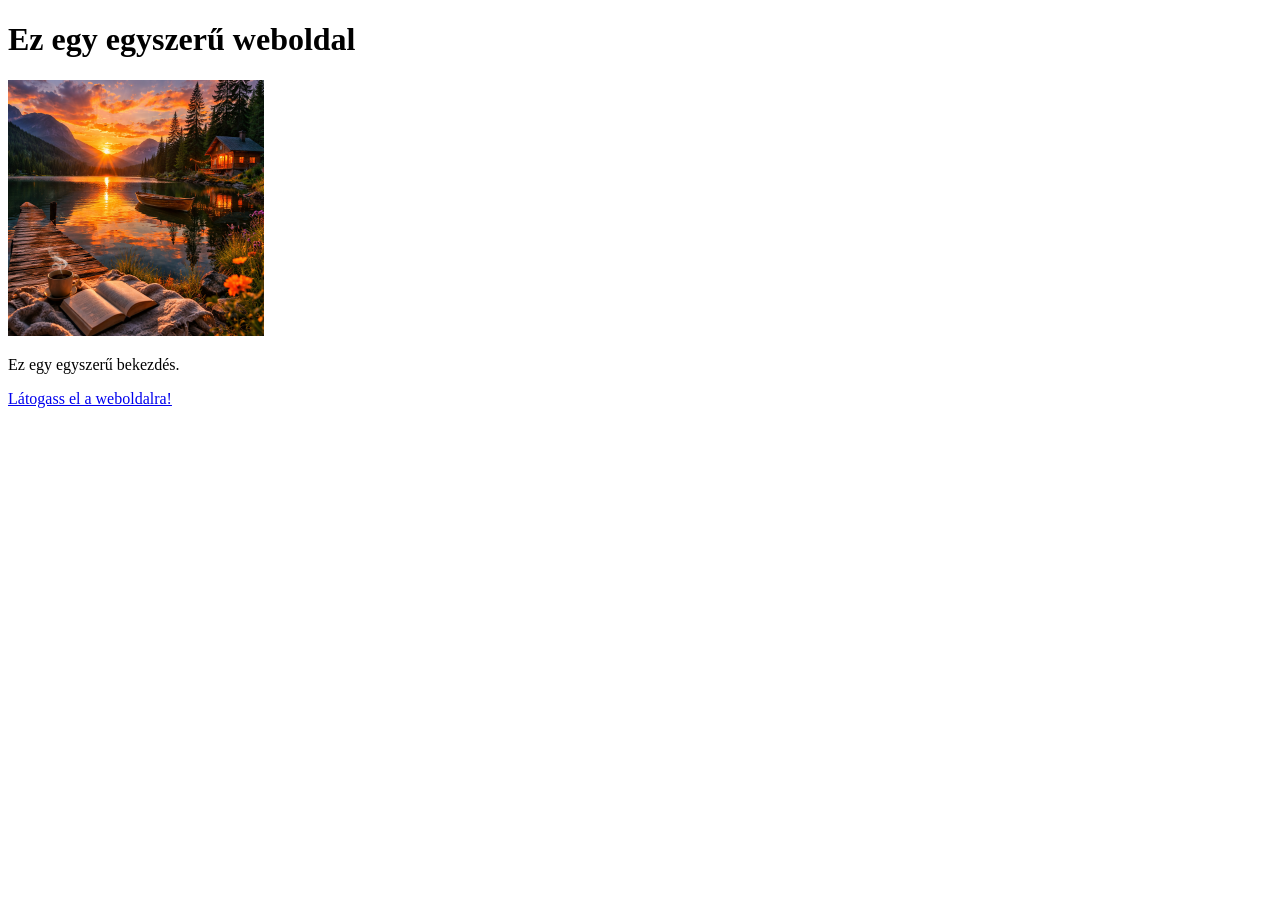
==== index.html @ 804f08de "update" ====
<!DOCTYPE html>
<html lang="hu">
<head>
    <title>Document</title>
    <link rel="stylesheet" href="style.css">
</head>
<body>
    <H1>Ez egy egyszerű weboldal</H1>
    <img src="ChatGPT_Image_01.png" alt="tóparti naplemente">
    <p>Ez egy egyszerű bekezdés.</p>
    <p><a href="https://google.com">Látogass el a weboldalra!</a></p>
    <script src="script.js"></script>
</body>
</html>
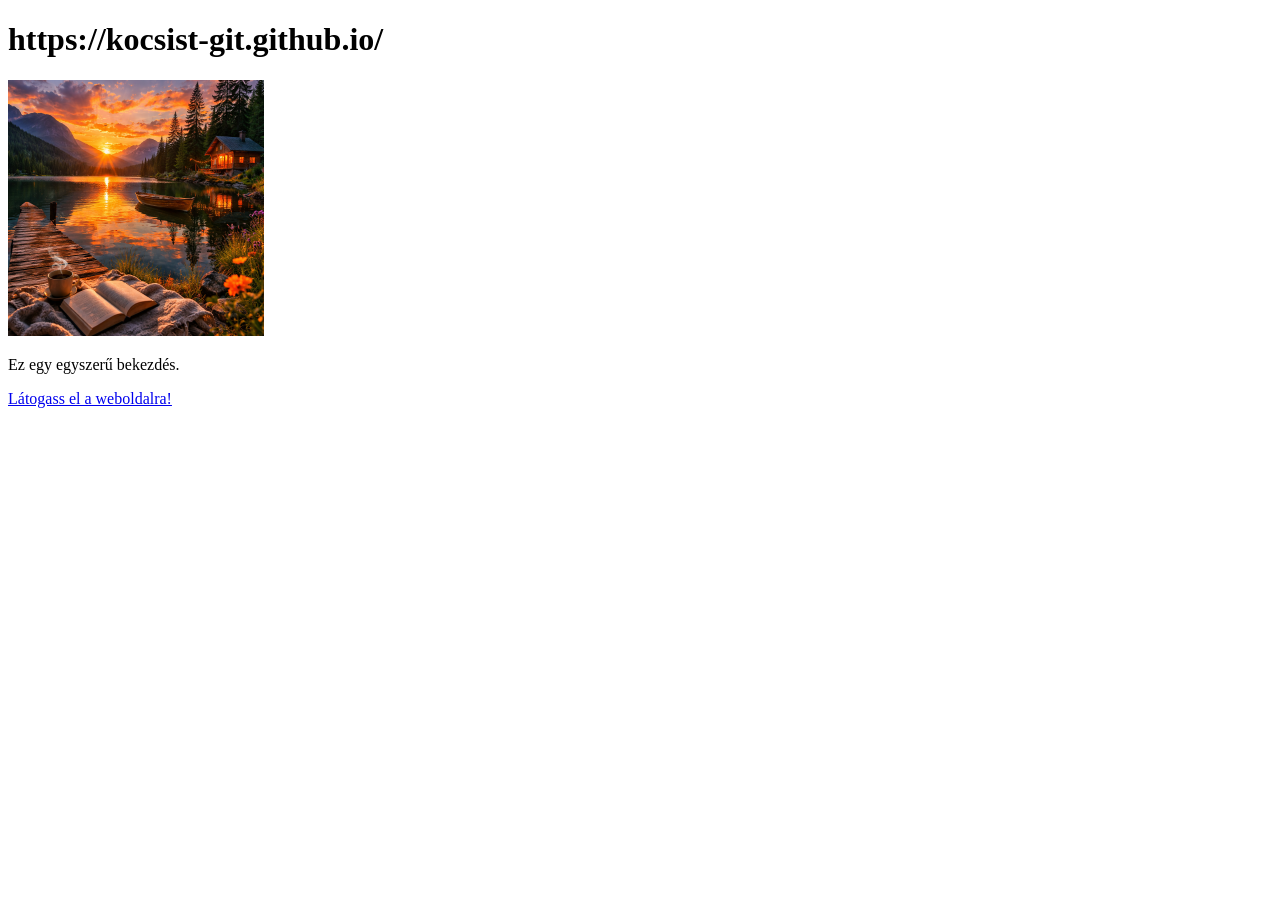
==== commit 5d59b3ae: "h1 update" ====
--- a/index.html
+++ b/index.html
@@ -5,7 +5,7 @@
     <link rel="stylesheet" href="style.css">
 </head>
 <body>
-    <H1>Ez egy egyszerű weboldal</H1>
+    <H1>https://kocsist-git.github.io/</H1>
     <img src="ChatGPT_Image_01.png" alt="tóparti naplemente">
     <p>Ez egy egyszerű bekezdés.</p>
     <p><a href="https://google.com">Látogass el a weboldalra!</a></p>
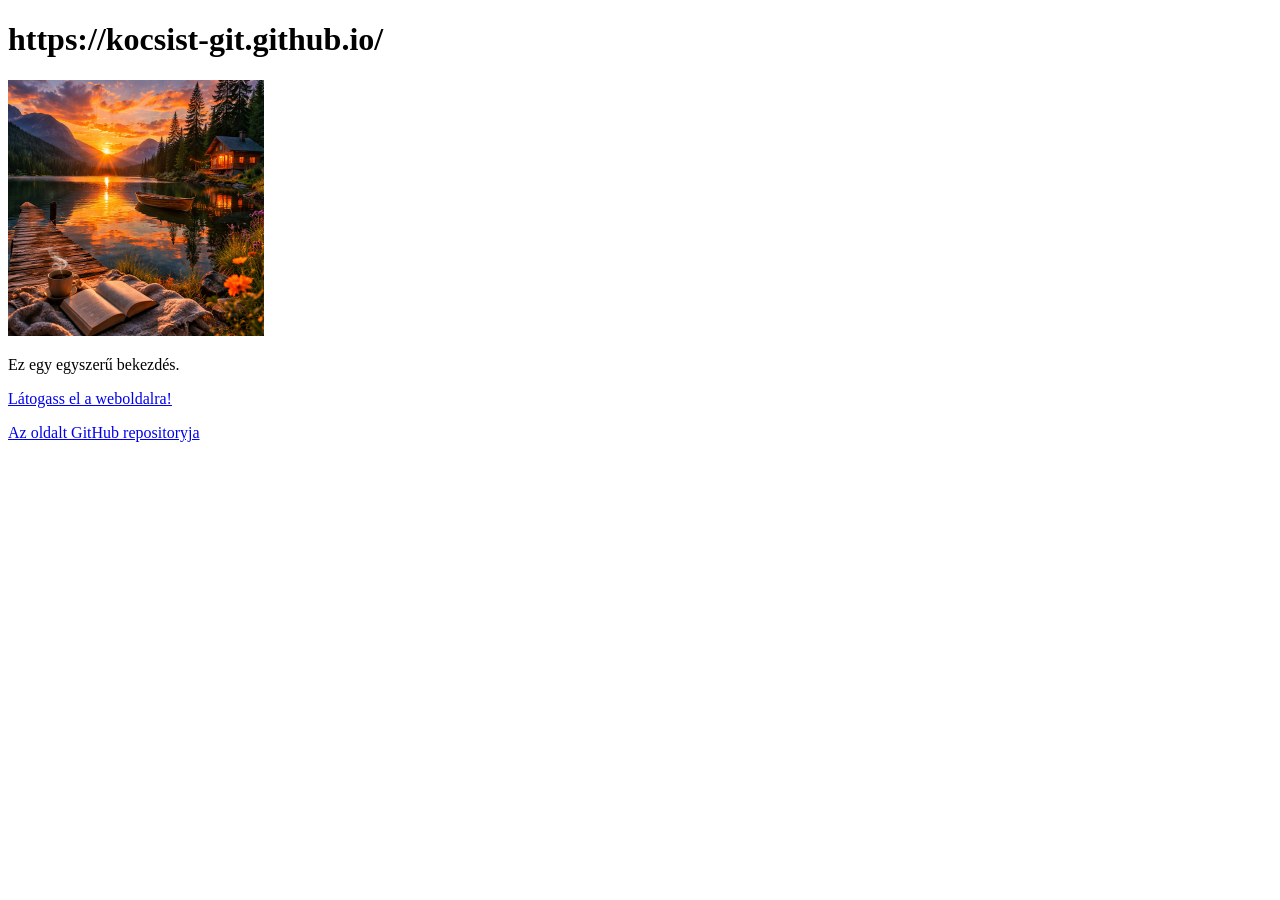
==== commit 2a12d3f9: "update" ====
--- a/index.html
+++ b/index.html
@@ -9,6 +9,7 @@
     <img src="ChatGPT_Image_01.png" alt="tóparti naplemente">
     <p>Ez egy egyszerű bekezdés.</p>
     <p><a href="https://google.com">Látogass el a weboldalra!</a></p>
+    <p><a href="https://github.com/kocsist-git/kocsist-git.github.io">Az oldalt GitHub repositoryja</a></p>
     <script src="script.js"></script>
 </body>
 </html>
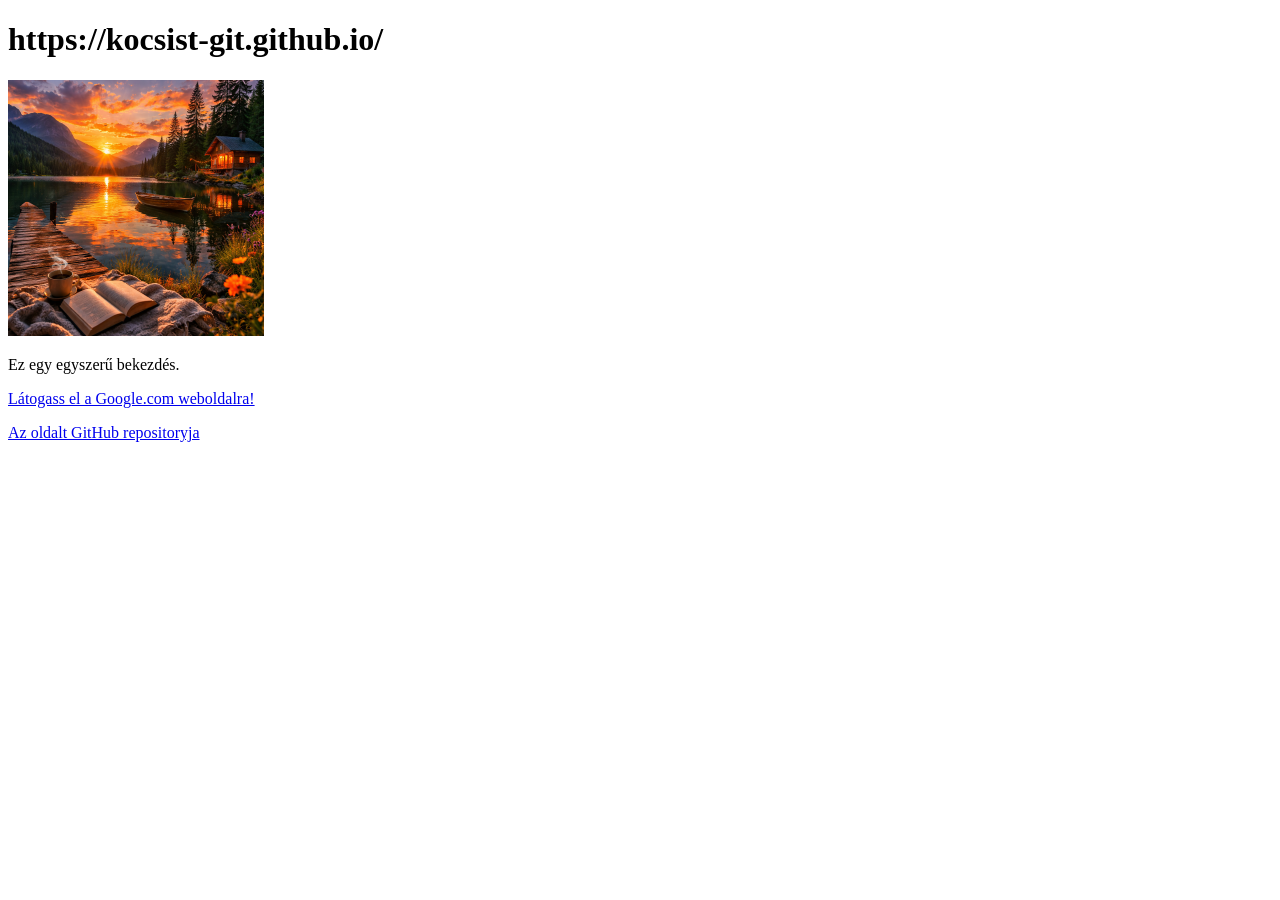
==== commit 787f7f3f: "add google.com" ====
--- a/index.html
+++ b/index.html
@@ -8,7 +8,7 @@
     <H1>https://kocsist-git.github.io/</H1>
     <img src="ChatGPT_Image_01.png" alt="tóparti naplemente">
     <p>Ez egy egyszerű bekezdés.</p>
-    <p><a href="https://google.com">Látogass el a weboldalra!</a></p>
+    <p><a href="https://google.com">Látogass el a Google.com weboldalra!</a></p>
     <p><a href="https://github.com/kocsist-git/kocsist-git.github.io">Az oldalt GitHub repositoryja</a></p>
     <script src="script.js"></script>
 </body>
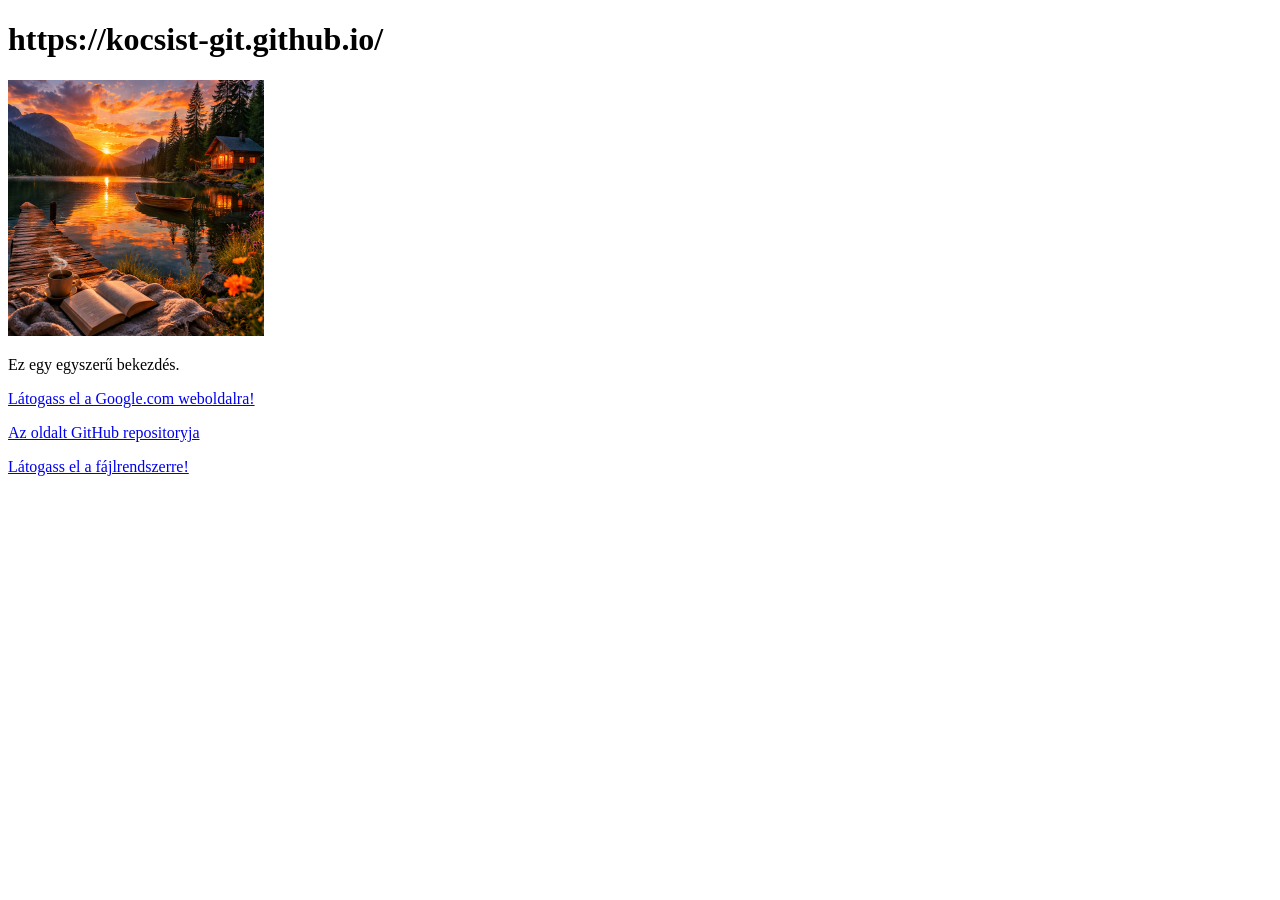
==== commit 2ff0d59a: "link update file:///" ====
--- a/index.html
+++ b/index.html
@@ -10,6 +10,8 @@
     <p>Ez egy egyszerű bekezdés.</p>
     <p><a href="https://google.com">Látogass el a Google.com weboldalra!</a></p>
     <p><a href="https://github.com/kocsist-git/kocsist-git.github.io">Az oldalt GitHub repositoryja</a></p>
+    <p><a href="file:///C:/">Látogass el a fájlrendszerre! </a></p>
+    
     <script src="script.js"></script>
 </body>
 </html>
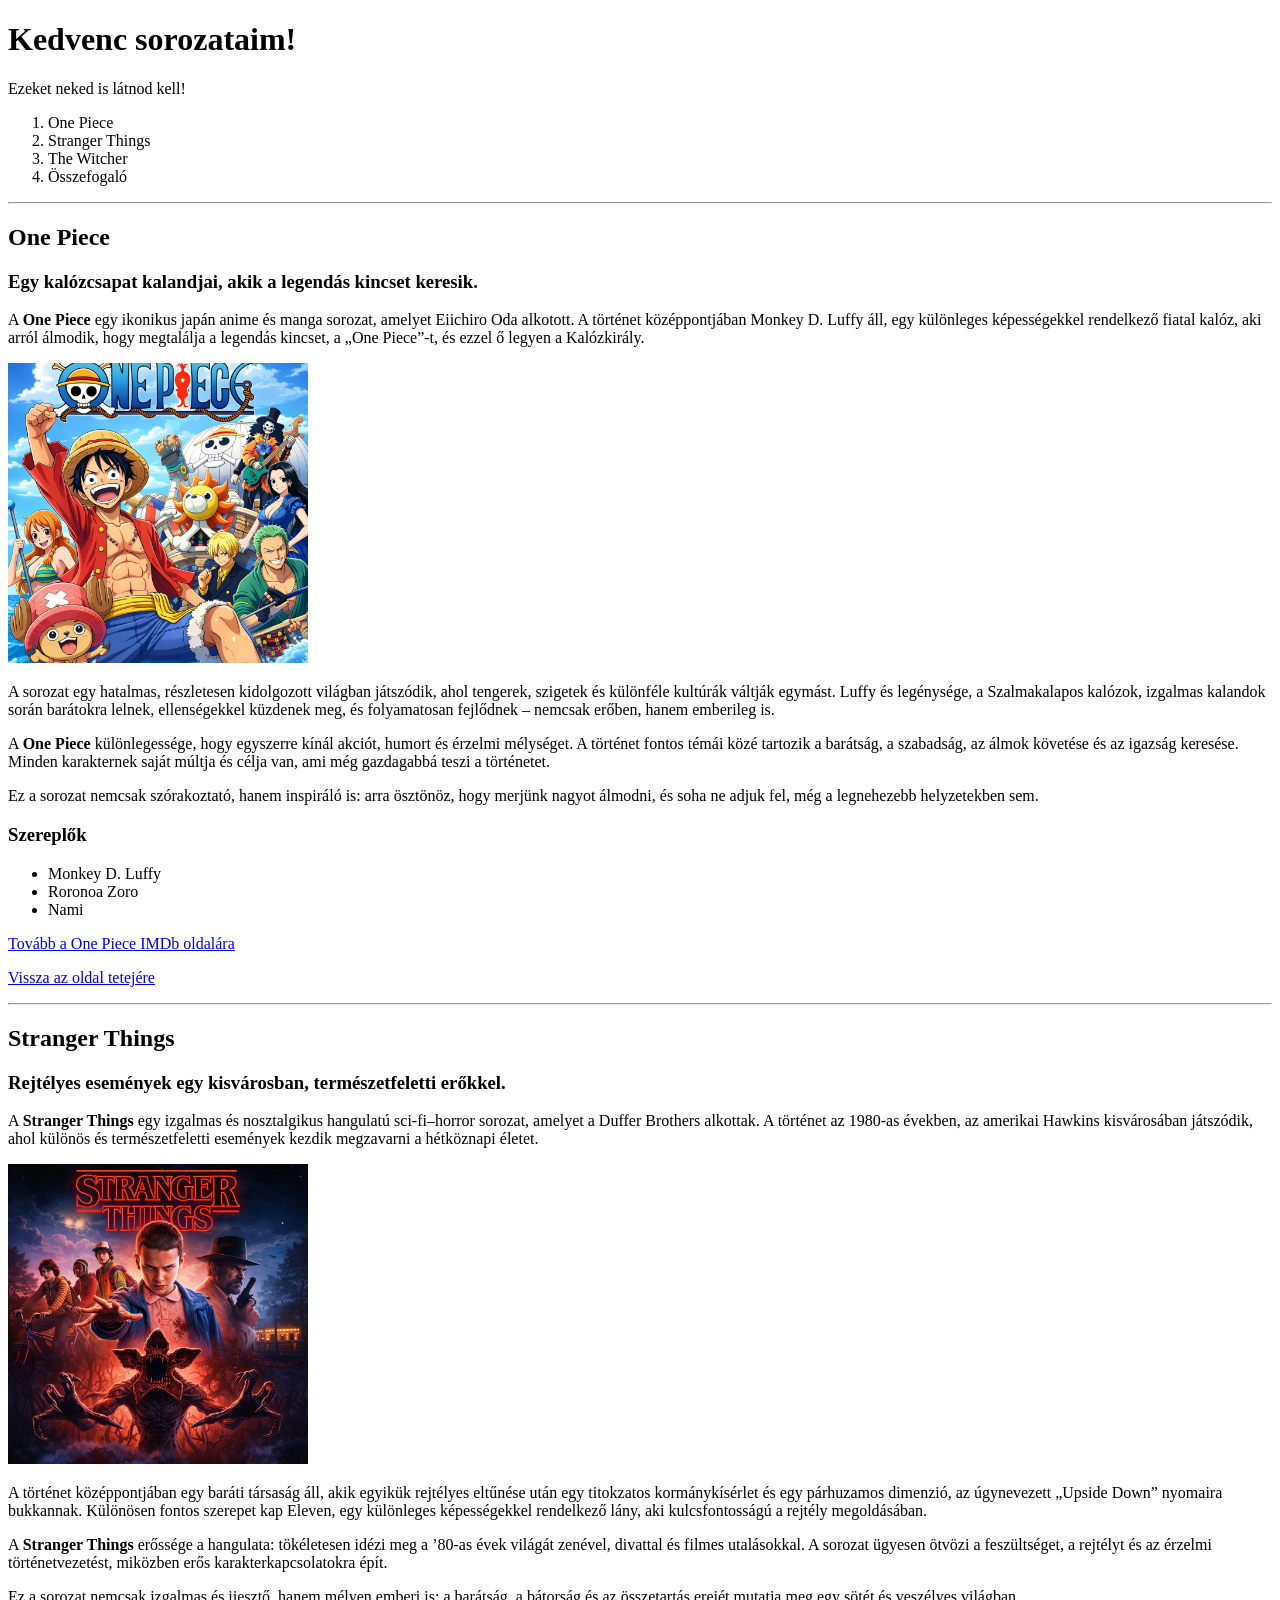
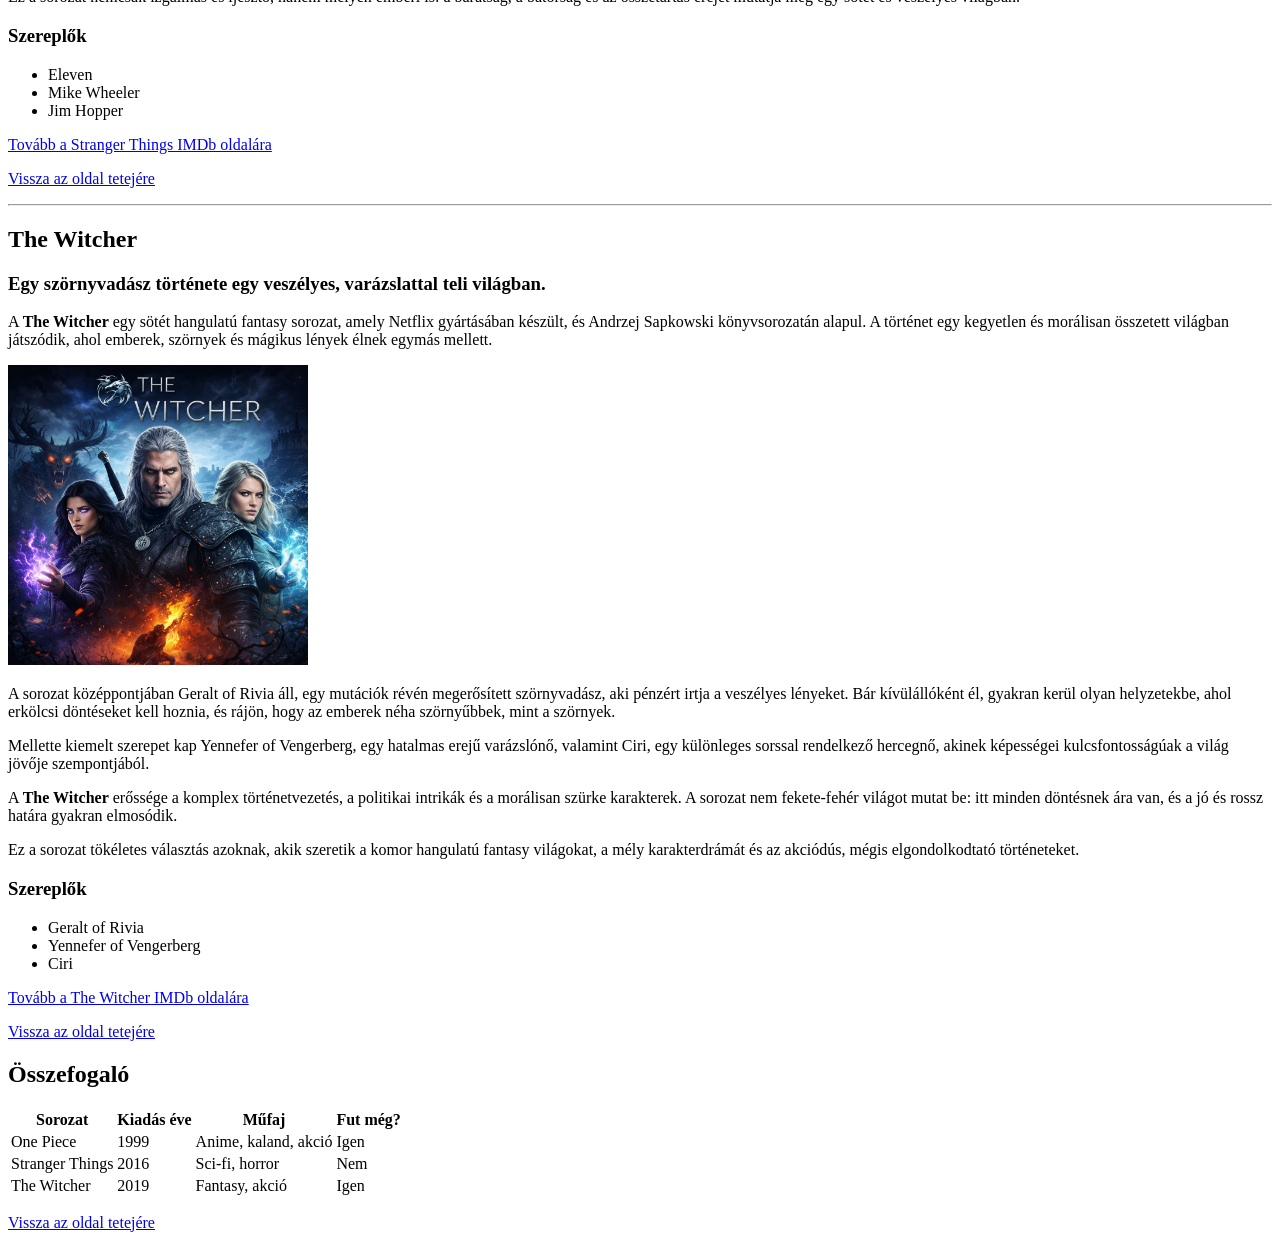
==== commit aa249c14: "Add files via upload" ====
--- a/index.html
+++ b/index.html
@@ -1,17 +1,131 @@
-<!DOCTYPE html>
-<html lang="hu">
-<head>
-    <title>Document</title>
-    <link rel="stylesheet" href="style.css">
-</head>
-<body>
-    <H1>https://kocsist-git.github.io/</H1>
-    <img src="ChatGPT_Image_01.png" alt="tóparti naplemente">
-    <p>Ez egy egyszerű bekezdés.</p>
-    <p><a href="https://google.com">Látogass el a Google.com weboldalra!</a></p>
-    <p><a href="https://github.com/kocsist-git/kocsist-git.github.io">Az oldalt GitHub repositoryja</a></p>
-    <p><a href="file:///C:/">Látogass el a fájlrendszerre! </a></p>
-    
-    <script src="script.js"></script>
-</body>
+<!DOCTYPE html>
+<!-- Kocsis Tamás-->
+<html lang=hu>
+<head>
+	<meta charset=utf-8>
+	<title>Szuper sorozatok!</title>
+</head>
+<body>
+<h1 id="top">Kedvenc sorozataim!</h1>
+<p>Ezeket neked is látnod kell!</p>
+
+<ol>
+ <li>One Piece</li>
+ <li>Stranger Things</li>
+ <li>The Witcher</li>
+ <li>Összefogaló</li>
+</ol>
+
+<hr>
+<h2 id="onePiece">One Piece</h2>
+<h3>Egy kalózcsapat kalandjai, akik a legendás kincset keresik.</h3>
+<p>A <strong>One Piece</strong> egy ikonikus japán anime és manga sorozat, amelyet Eiichiro Oda alkotott. A történet középpontjában Monkey D. Luffy áll, egy különleges képességekkel rendelkező fiatal kalóz, aki arról álmodik, hogy megtalálja a legendás kincset, a „One Piece”-t, és ezzel ő legyen a Kalózkirály.
+</p>
+<img src="op.png" alt="One Piece szereplői" width="300" height="300">
+<p>
+A sorozat egy hatalmas, részletesen kidolgozott világban játszódik, ahol tengerek, szigetek és különféle kultúrák váltják egymást. Luffy és legénysége, a Szalmakalapos kalózok, izgalmas kalandok során barátokra lelnek, ellenségekkel küzdenek meg, és folyamatosan fejlődnek – nemcsak erőben, hanem emberileg is.
+</p>
+<p>
+A <strong>One Piece</strong> különlegessége, hogy egyszerre kínál akciót, humort és érzelmi mélységet. A történet fontos témái közé tartozik a barátság, a szabadság, az álmok követése és az igazság keresése. Minden karakternek saját múltja és célja van, ami még gazdagabbá teszi a történetet.
+</p>
+<p>
+Ez a sorozat nemcsak szórakoztató, hanem inspiráló is: arra ösztönöz, hogy merjünk nagyot álmodni, és soha ne adjuk fel, még a legnehezebb helyzetekben sem.
+</p>
+<h3>Szereplők</h3>
+  <ul>
+    <li>Monkey D. Luffy</li>
+    <li>Roronoa Zoro</li>
+    <li>Nami</li>
+  </ul>
+<p><a href="https://www.imdb.com/title/tt0388629/" target="_blank"> Tovább a One Piece IMDb oldalára </a></p>
+<p><a href="index.html#top" target="_self"> Vissza az oldal tetejére </a></p>
+
+<hr>
+
+<h2 id="strangerThings">Stranger Things</h2>
+<h3>Rejtélyes események egy kisvárosban, természetfeletti erőkkel.</h3>
+<p>A <strong>Stranger Things</strong> egy izgalmas és nosztalgikus hangulatú sci-fi–horror sorozat, amelyet a Duffer Brothers alkottak. A történet az 1980-as években, az amerikai Hawkins kisvárosában játszódik, ahol különös és természetfeletti események kezdik megzavarni a hétköznapi életet.
+</p>
+<img src="st.png" alt="Stranger Things plakát" width="300" height="300">
+<p>
+A történet középpontjában egy baráti társaság áll, akik egyikük rejtélyes eltűnése után egy titokzatos kormánykísérlet és egy párhuzamos dimenzió, az úgynevezett „Upside Down” nyomaira bukkannak. Különösen fontos szerepet kap Eleven, egy különleges képességekkel rendelkező lány, aki kulcsfontosságú a rejtély megoldásában.
+</p>
+<p>
+A <strong>Stranger Things</strong> erőssége a hangulata: tökéletesen idézi meg a ’80-as évek világát zenével, divattal és filmes utalásokkal. A sorozat ügyesen ötvözi a feszültséget, a rejtélyt és az érzelmi történetvezetést, miközben erős karakterkapcsolatokra épít.
+</p>
+<p>
+Ez a sorozat nemcsak izgalmas és ijesztő, hanem mélyen emberi is: a barátság, a bátorság és az összetartás erejét mutatja meg egy sötét és veszélyes világban.</p>
+
+  <h3>Szereplők</h3>
+  <ul>
+    <li>Eleven</li>
+    <li>Mike Wheeler</li>
+    <li>Jim Hopper</li>
+  </ul>
+
+<p><a href="https://www.imdb.com/title/tt4574334" target="_blank"> Tovább a Stranger Things IMDb oldalára </a></p>
+<p><a href="index.html#top" target="_self"> Vissza az oldal tetejére </a></p>
+
+<hr>
+
+<h2 id="theWitcher">The Witcher</h2>
+<h3>Egy szörnyvadász története egy veszélyes, varázslattal teli világban.</h3>
+<p>A <strong>The Witcher</strong> egy sötét hangulatú fantasy sorozat, amely Netflix gyártásában készült, és Andrzej Sapkowski könyvsorozatán alapul. A történet egy kegyetlen és morálisan összetett világban játszódik, ahol emberek, szörnyek és mágikus lények élnek egymás mellett.
+</p>
+<img src="tw.png" alt="The Witcher szereplői" width="300" height="300">
+<p>
+A sorozat középpontjában Geralt of Rivia áll, egy mutációk révén megerősített szörnyvadász, aki pénzért irtja a veszélyes lényeket. Bár kívülállóként él, gyakran kerül olyan helyzetekbe, ahol erkölcsi döntéseket kell hoznia, és rájön, hogy az emberek néha szörnyűbbek, mint a szörnyek.
+</p>
+<p>
+Mellette kiemelt szerepet kap Yennefer of Vengerberg, egy hatalmas erejű varázslónő, valamint Ciri, egy különleges sorssal rendelkező hercegnő, akinek képességei kulcsfontosságúak a világ jövője szempontjából.
+</p>
+<p>
+A <strong>The Witcher</strong> erőssége a komplex történetvezetés, a politikai intrikák és a morálisan szürke karakterek. A sorozat nem fekete-fehér világot mutat be: itt minden döntésnek ára van, és a jó és rossz határa gyakran elmosódik.
+</p>
+<p>
+Ez a sorozat tökéletes választás azoknak, akik szeretik a komor hangulatú fantasy világokat, a mély karakterdrámát és az akciódús, mégis elgondolkodtató történeteket.</p>
+<h3>Szereplők</h3>
+<ul>
+    <li>Geralt of Rivia</li>
+    <li>Yennefer of Vengerberg</li>
+    <li>Ciri</li>
+  </ul>
+
+<p><a href="https://www.imdb.com/title/tt5180504/" target="_blank"> Tovább a The Witcher IMDb oldalára </a></p>
+<p><a href="index.html#top" target="_self"> Vissza az oldal tetejére </a></p>
+
+<h2 id="sum">Összefogaló</h2>
+
+<table>
+    <tr>
+      <th>Sorozat</th>
+      <th>Kiadás éve</th>
+      <th>Műfaj</th>
+      <th>Fut még?</th>
+    </tr>
+
+    <tr>
+      <td>One Piece</td>
+      <td>1999</td>
+      <td>Anime, kaland, akció</td>
+      <td>Igen</td>
+    </tr>
+
+    <tr>
+      <td>Stranger Things</td>
+      <td>2016</td>
+      <td>Sci-fi, horror</td>
+      <td>Nem</td>
+    </tr>
+
+    <tr>
+      <td>The Witcher</td>
+      <td>2019</td>
+      <td>Fantasy, akció</td>
+      <td>Igen</td>
+    </tr>
+
+</table>
+<p><a href="index.html#top" target="_self"> Vissza az oldal tetejére </a></p>
+</body>
 </html>
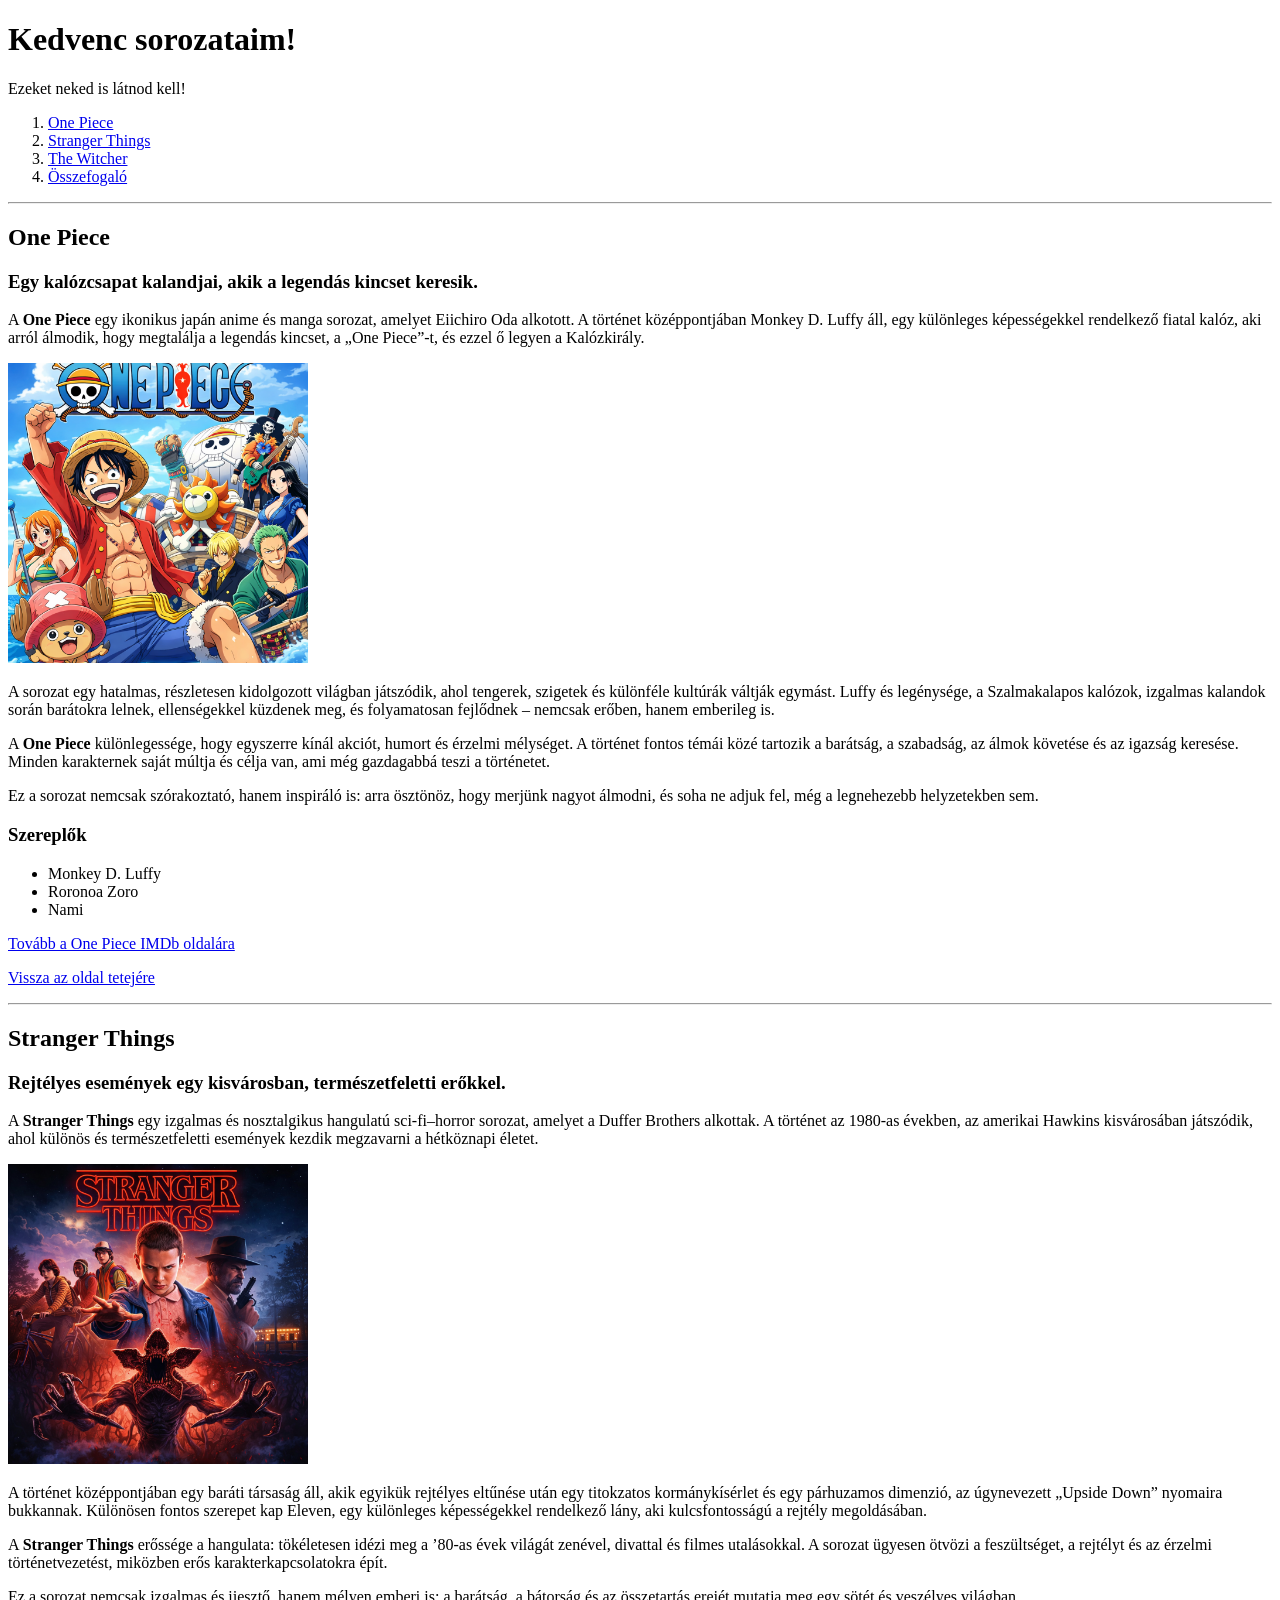
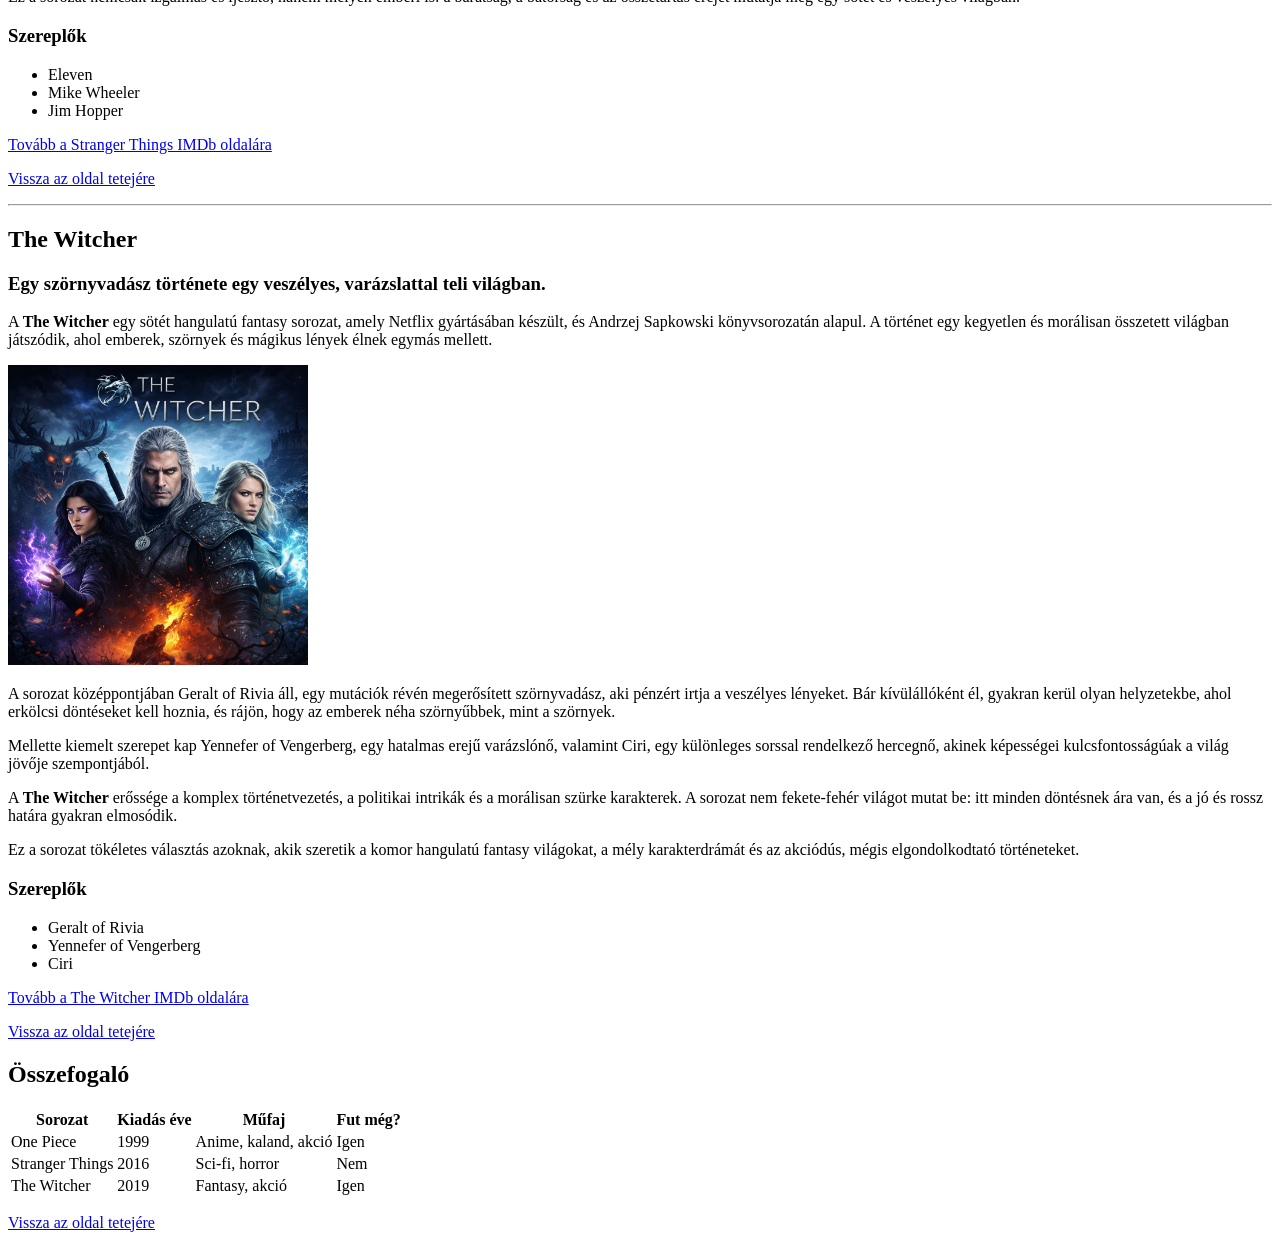
==== commit f2a46fd9: "Add files via upload" ====
--- a/index.html
+++ b/index.html
@@ -10,12 +10,11 @@
 <p>Ezeket neked is látnod kell!</p>
 
 <ol>
- <li>One Piece</li>
- <li>Stranger Things</li>
- <li>The Witcher</li>
- <li>Összefogaló</li>
+	<li><a href="index.html#onePiece" target="_self"> One Piece </a></li>
+	<li><a href="index.html#strangerThings" target="_self"> Stranger Things </a></li>	
+	<li><a href="index.html#theWitcher" target="_self"> The Witcher </a></li>
+	<li><a href="index.html#sum" target="_self"> Összefogaló </a></li>
 </ol>
-
 <hr>
 <h2 id="onePiece">One Piece</h2>
 <h3>Egy kalózcsapat kalandjai, akik a legendás kincset keresik.</h3>
@@ -96,7 +95,7 @@
 
 <h2 id="sum">Összefogaló</h2>
 
-<table>
+   <table>
     <tr>
       <th>Sorozat</th>
       <th>Kiadás éve</th>
@@ -125,7 +124,7 @@
       <td>Igen</td>
     </tr>
 
-</table>
+  </table>
 <p><a href="index.html#top" target="_self"> Vissza az oldal tetejére </a></p>
 </body>
 </html>
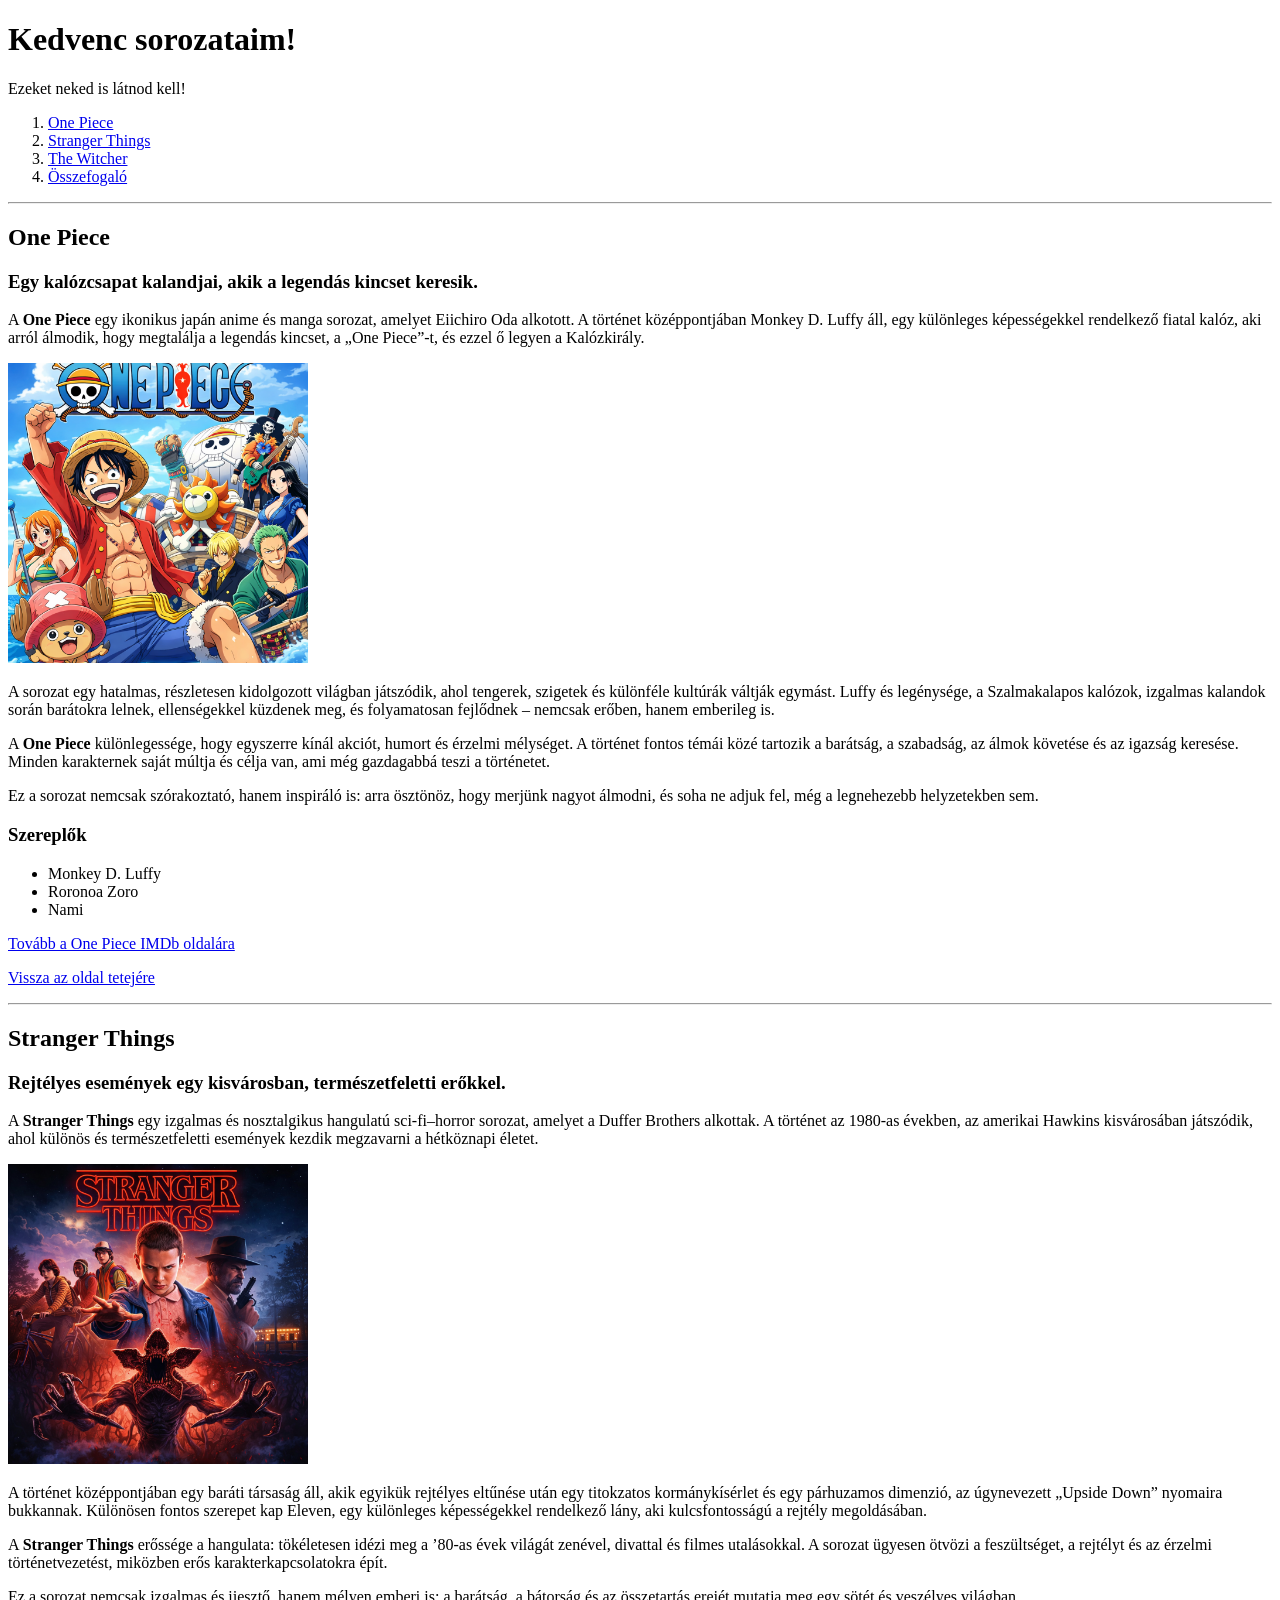
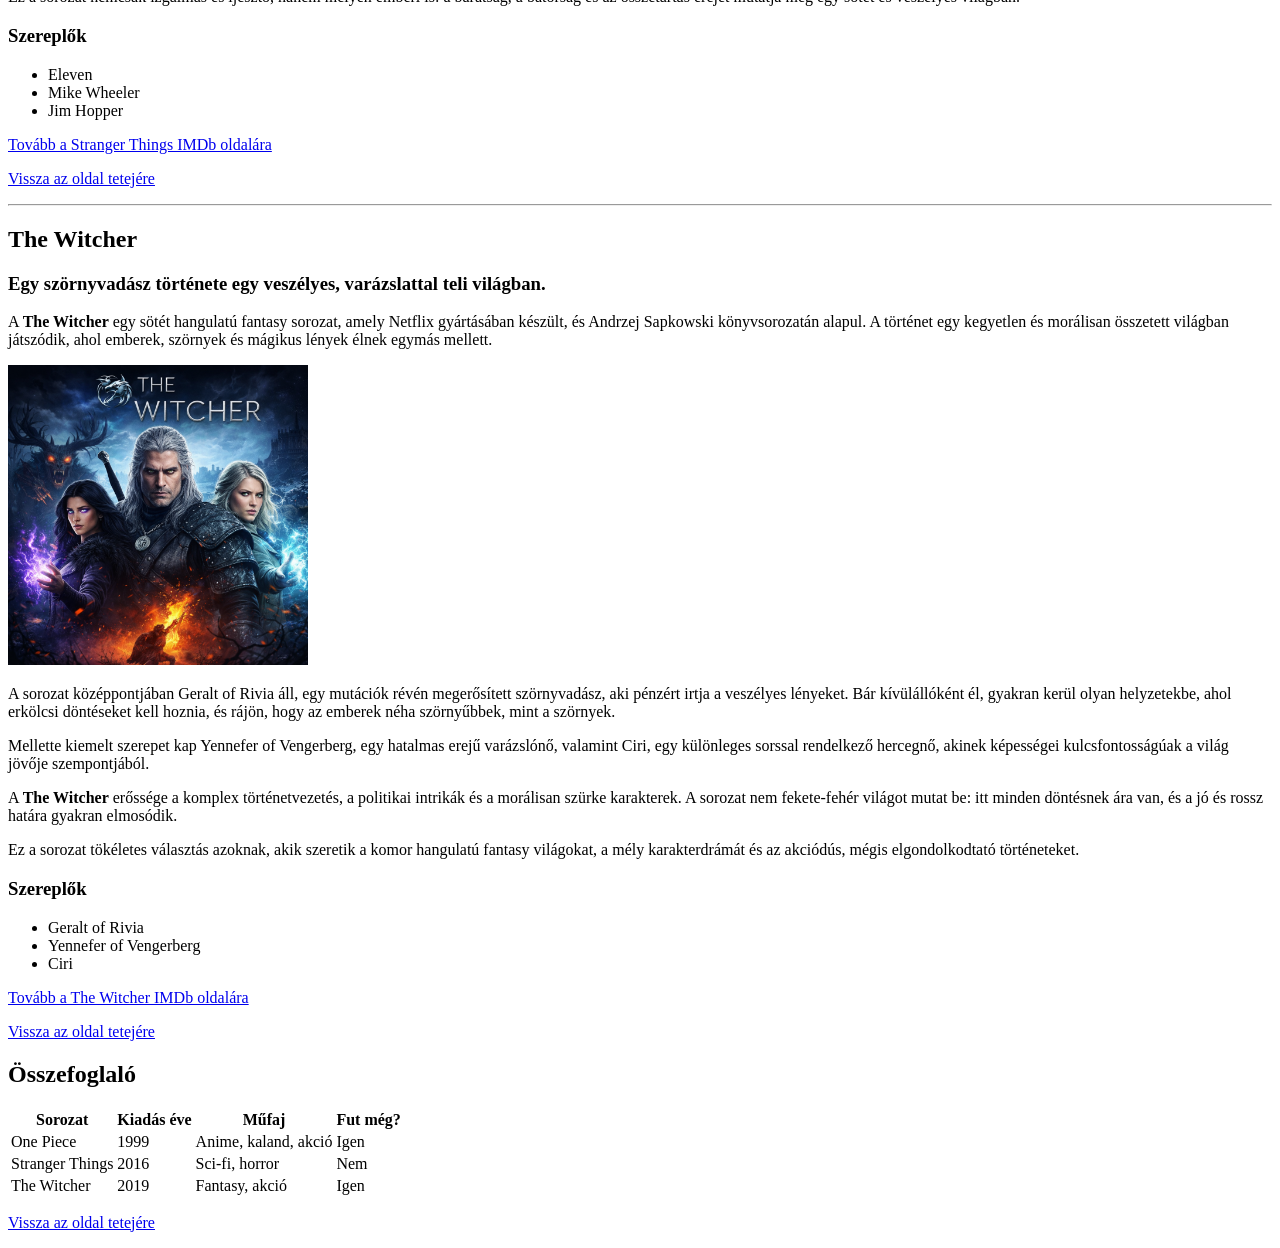
==== commit afd7315f: "Update index.html" ====
--- a/index.html
+++ b/index.html
@@ -93,7 +93,7 @@
 <p><a href="https://www.imdb.com/title/tt5180504/" target="_blank"> Tovább a The Witcher IMDb oldalára </a></p>
 <p><a href="index.html#top" target="_self"> Vissza az oldal tetejére </a></p>
 
-<h2 id="sum">Összefogaló</h2>
+<h2 id="sum">Összefoglaló</h2>
 
    <table>
     <tr>
@@ -127,4 +127,4 @@
   </table>
 <p><a href="index.html#top" target="_self"> Vissza az oldal tetejére </a></p>
 </body>
-</html>+</html>
